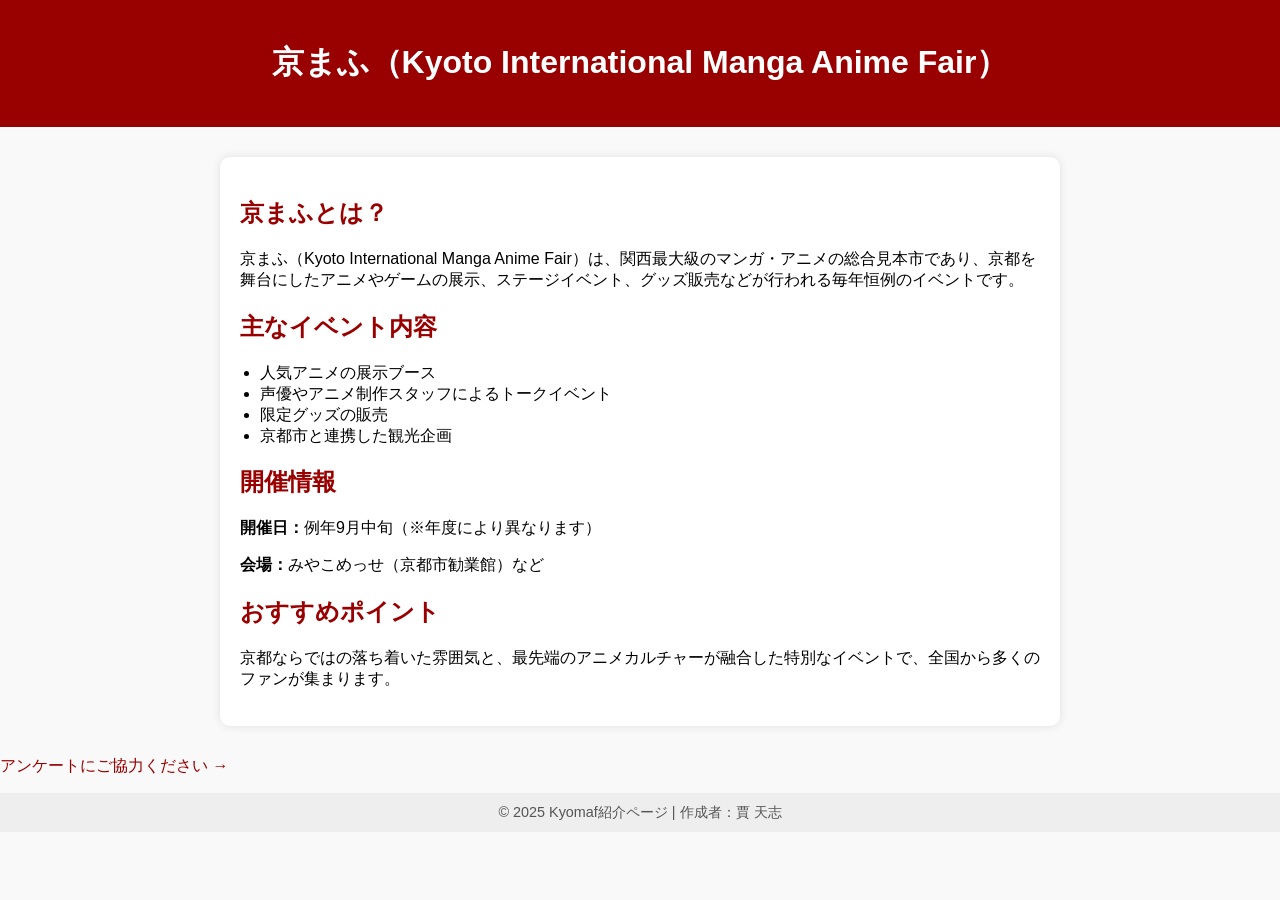
==== index.html @ 960b12d4 "Add files via upload" ====
<!DOCTYPE html>
<html lang="ja">
<head>
  <meta charset="UTF-8">
  <title>京まふ - Kyoto International Manga Anime Fair</title>
  <link rel="stylesheet" href="style.css">
</head>
<body>

<header>
  <h1>京まふ（Kyoto International Manga Anime Fair）</h1>
</header>

<div class="container">
  <h2>京まふとは？</h2>
  <p>京まふ（Kyoto International Manga Anime Fair）は、関西最大級のマンガ・アニメの総合見本市であり、京都を舞台にしたアニメやゲームの展示、ステージイベント、グッズ販売などが行われる毎年恒例のイベントです。</p>

  <h2>主なイベント内容</h2>
  <ul>
    <li>人気アニメの展示ブース</li>
    <li>声優やアニメ制作スタッフによるトークイベント</li>
    <li>限定グッズの販売</li>
    <li>京都市と連携した観光企画</li>
  </ul>

  <h2>開催情報</h2>
  <p><strong>開催日：</strong>例年9月中旬（※年度により異なります）</p>
  <p><strong>会場：</strong>みやこめっせ（京都市勧業館）など</p>

  <h2>おすすめポイント</h2>
  <p>京都ならではの落ち着いた雰囲気と、最先端のアニメカルチャーが融合した特別なイベントで、全国から多くのファンが集まります。</p>
</div>
<p><a href="survey.html">アンケートにご協力ください →</a></p>
<footer>
  © 2025 Kyomaf紹介ページ | 作成者：賈 天志
</footer>

</body>
</html>
---- style.css ----
body {
    font-family: "Segoe UI", sans-serif;
    margin: 0;
    padding: 0;
    background-color: #f9f9f9;
  }
  
  header {
    background-color: #990000;
    color: white;
    padding: 20px;
    text-align: center;
  }
  
  .container {
    max-width: 800px;
    margin: 30px auto;
    background-color: white;
    padding: 20px;
    border-radius: 10px;
    box-shadow: 0 0 10px rgba(0,0,0,0.1);
  }
  
  h2 {
    color: #990000;
  }
  
  ul {
    padding-left: 20px;
  }
  a {
    color: #990000;
    text-decoration: none;
  }
  
  a:hover {
    text-decoration: underline;
  }
  footer {
    text-align: center;
    padding: 10px;
    background-color: #eee;
    font-size: 0.9em;
    color: #555;
  }
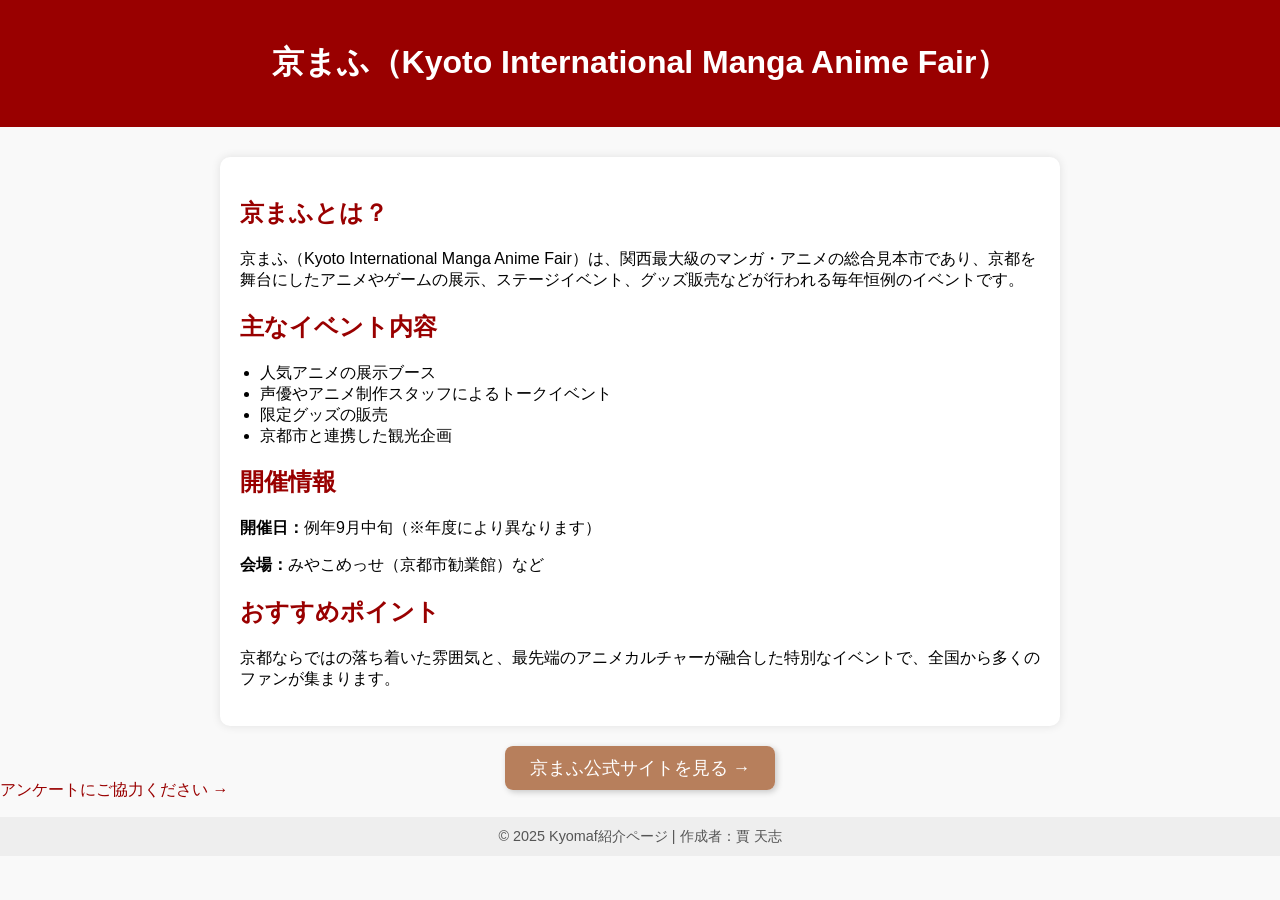
==== commit 0067acb1: "Update index.html" ====
--- a/index.html
+++ b/index.html
@@ -2,6 +2,7 @@
 <html lang="ja">
 <head>
   <meta charset="UTF-8">
+  <meta name="viewport" content="width=device-width, initial-scale=1.0">
   <title>京まふ - Kyoto International Manga Anime Fair</title>
   <link rel="stylesheet" href="style.css">
 </head>
@@ -30,10 +31,25 @@
   <h2>おすすめポイント</h2>
   <p>京都ならではの落ち着いた雰囲気と、最先端のアニメカルチャーが融合した特別なイベントで、全国から多くのファンが集まります。</p>
 </div>
-<p><a href="survey.html">アンケートにご協力ください →</a></p>
+  <p>
+  <div style="text-align: center; margin-top: 30px;">
+      <a href="https://kyomaf.kyoto/" target="_blank" style="
+        background-color: #b77f5c;
+        color: white;
+        padding: 12px 25px;
+        border-radius: 8px;
+        text-decoration: none;
+        font-size: 1.1em;
+        box-shadow: 2px 2px 6px rgba(0,0,0,0.2);
+        transition: background-color 0.3s ease;">
+        京まふ公式サイトを見る →
+      </a>
+  </div>
+    <a href="survey.html">アンケートにご協力ください →</a></p>
+
 <footer>
   © 2025 Kyomaf紹介ページ | 作成者：賈 天志
 </footer>
 
 </body>
-</html>+</html>
